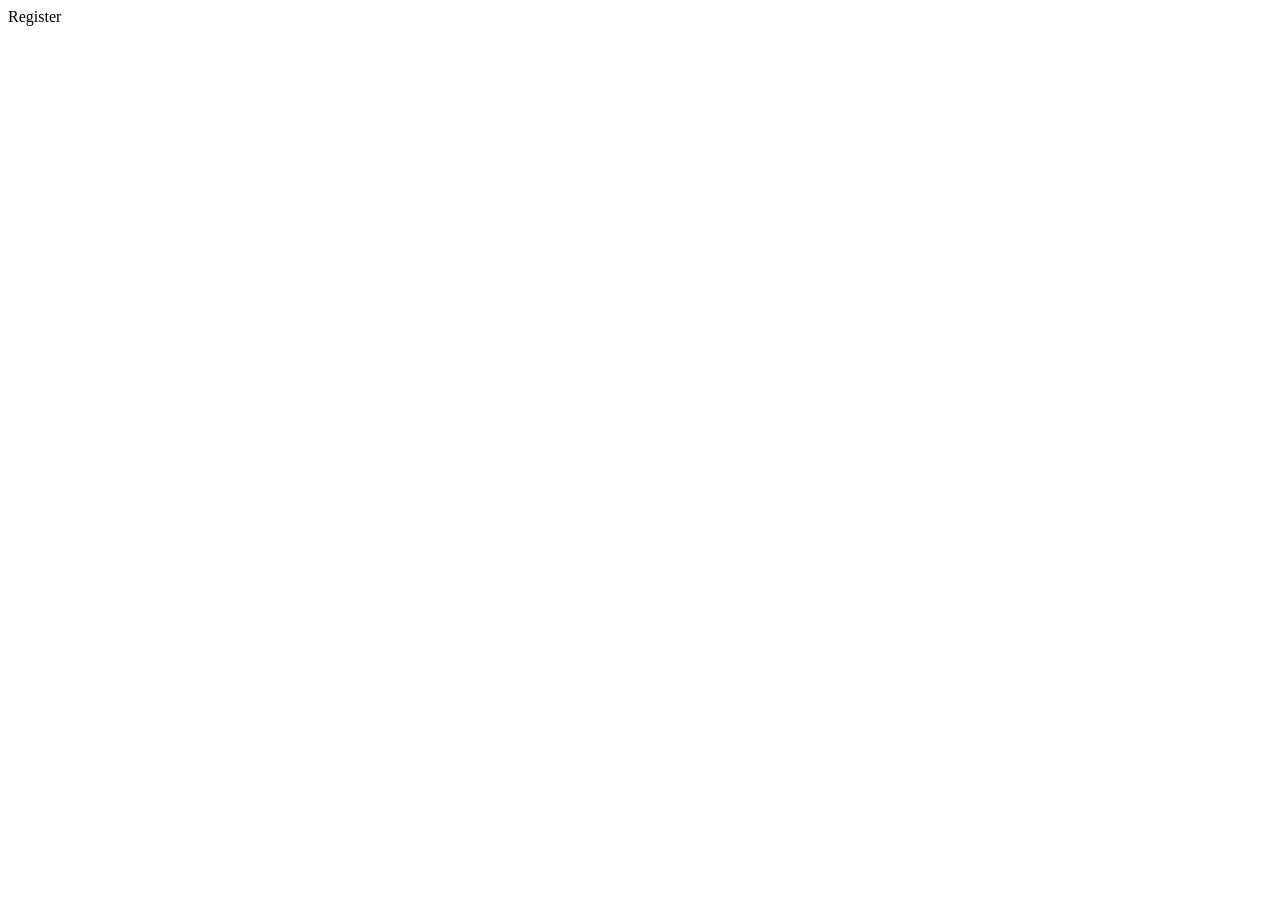
==== register.html @ 2fa6a229 "add register file" ====
<!DOCTYPE html>
<html lang="en">
<head>
    <meta charset="UTF-8">
    <meta name="viewport" content="width=device-width, initial-scale=1.0">
    <title>Document</title>
</head>
<body>
    <div>Register</div>
</body>
</html>
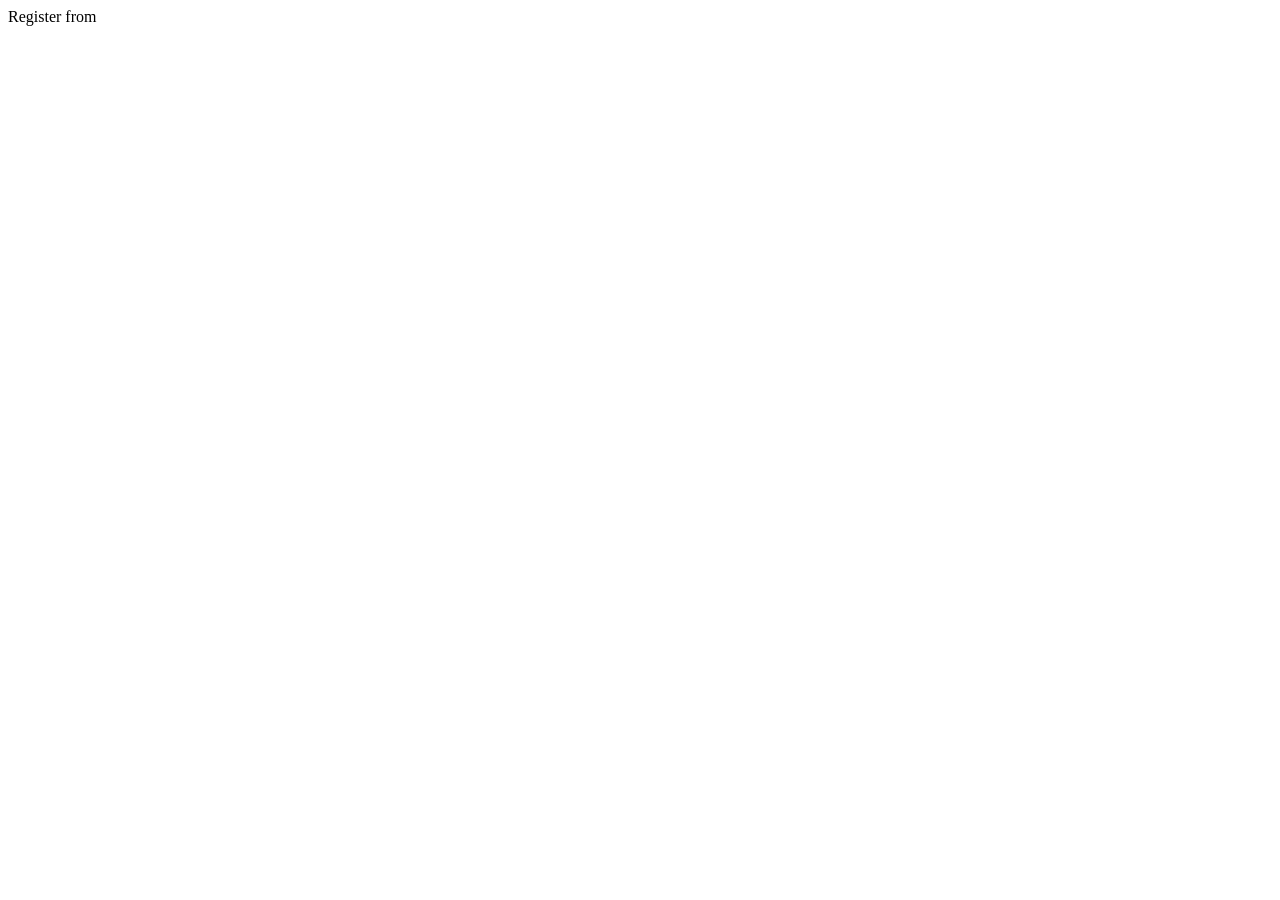
==== commit 6487e564: "update text in register.html" ====
--- a/register.html
+++ b/register.html
@@ -6,6 +6,6 @@
     <title>Document</title>
 </head>
 <body>
-    <div>Register</div>
+    <div>Register from</div>
 </body>
 </html>
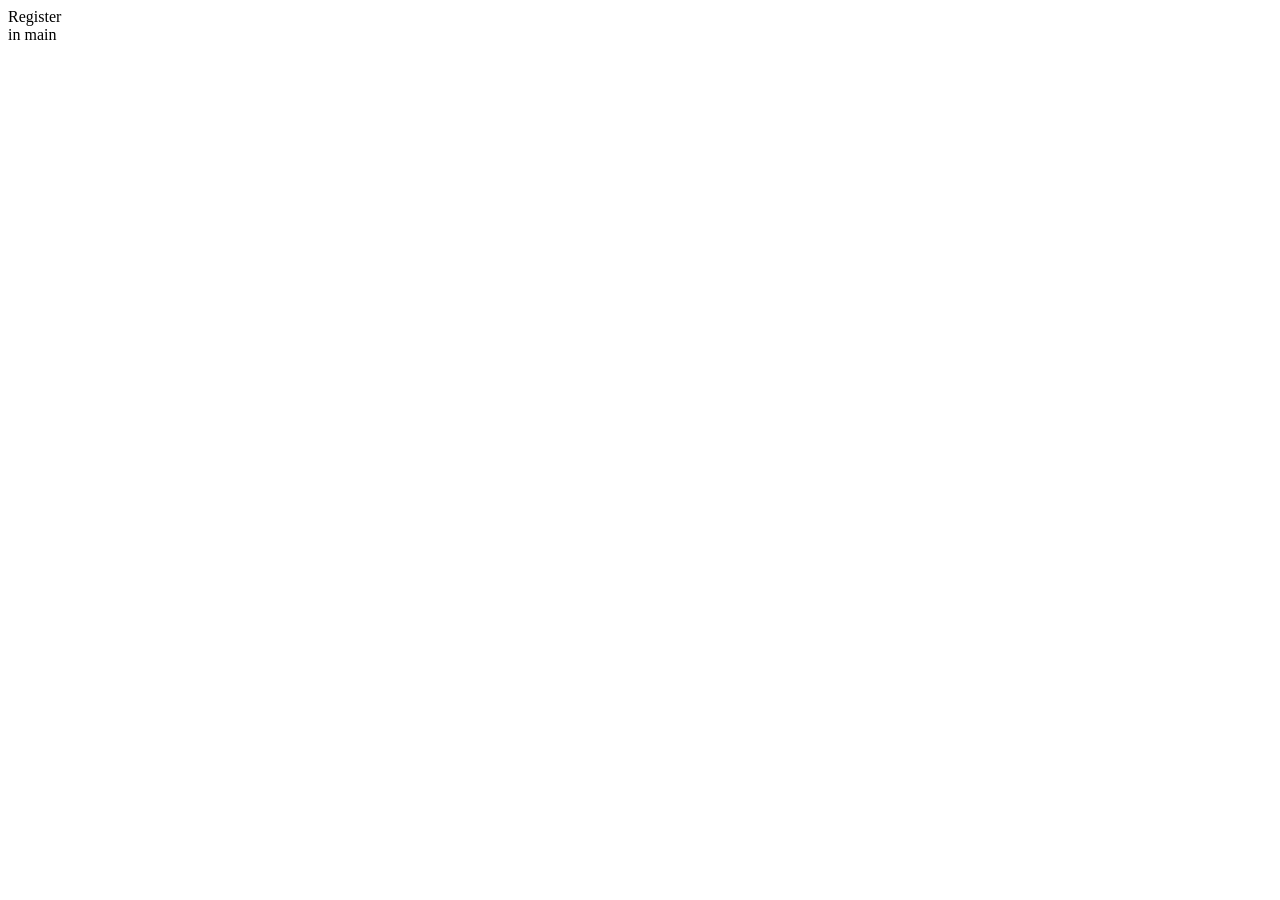
==== commit 404e36fc: "update add teat in register.html" ====
--- a/register.html
+++ b/register.html
@@ -6,6 +6,7 @@
     <title>Document</title>
 </head>
 <body>
-    <div>Register from</div>
+    <div>Register</div>
+    in main
 </body>
 </html>
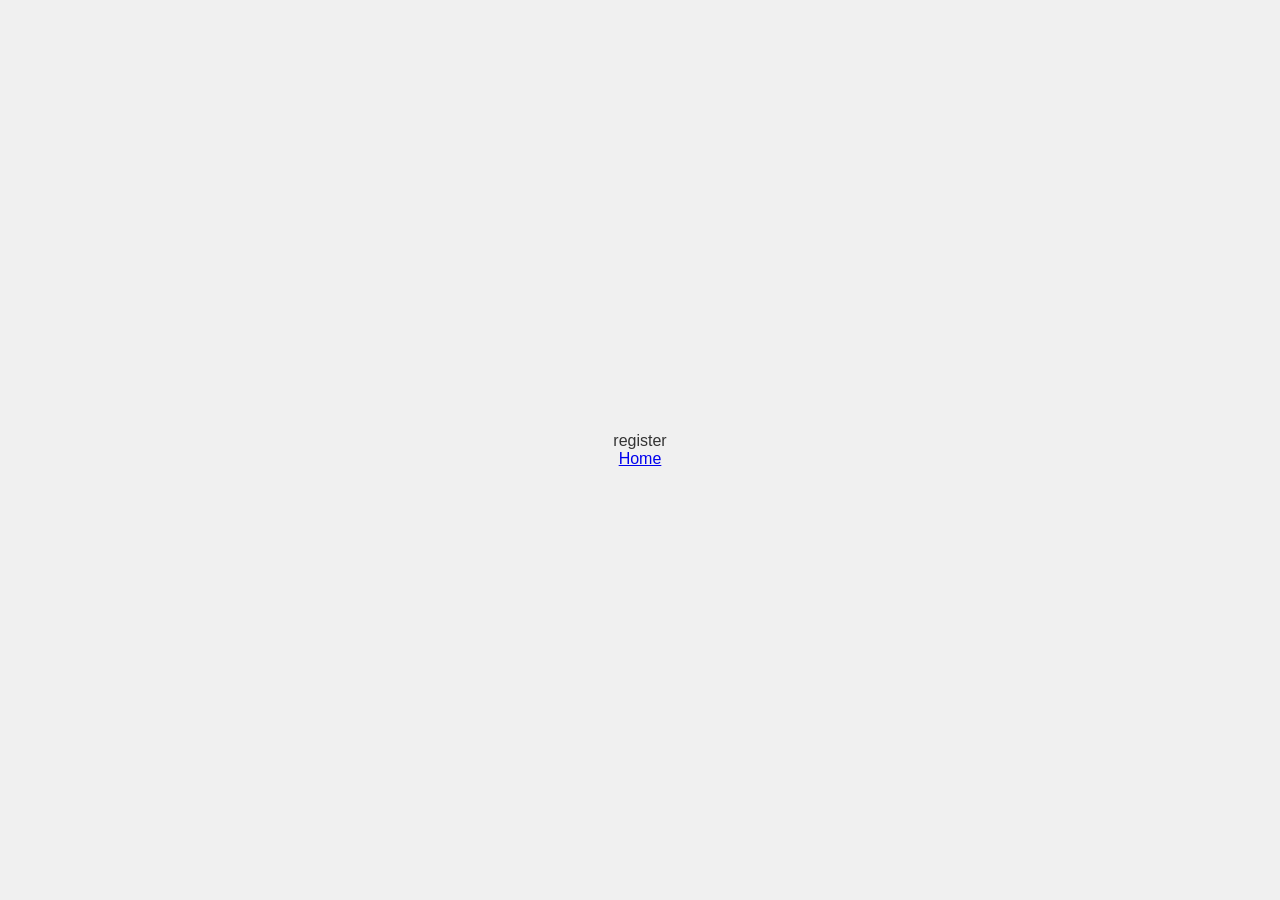
==== commit 9b57dba7: "update css Co-authored-by: Copilot <copilot@github.com>" ====
--- a/register.html
+++ b/register.html
@@ -3,10 +3,11 @@
 <head>
     <meta charset="UTF-8">
     <meta name="viewport" content="width=device-width, initial-scale=1.0">
+    <link rel="stylesheet" href="style.css">
     <title>Document</title>
 </head>
 <body>
-    <div>Register</div>
-    in main
+    register
+    <a href="index.html">Home</a>
 </body>
 </html>
--- a/style.css
+++ b/style.css
@@ -0,0 +1,15 @@
+* {
+    margin: 0;
+    padding: 0;
+}
+
+body { 
+    font-family: Arial, sans-serif; 
+    background-color: #f0f0f0; 
+    color: #333; 
+    display: flex; 
+    flex-direction: column;
+    justify-content: center; 
+    align-items: center; 
+    height: 100vh; 
+}
